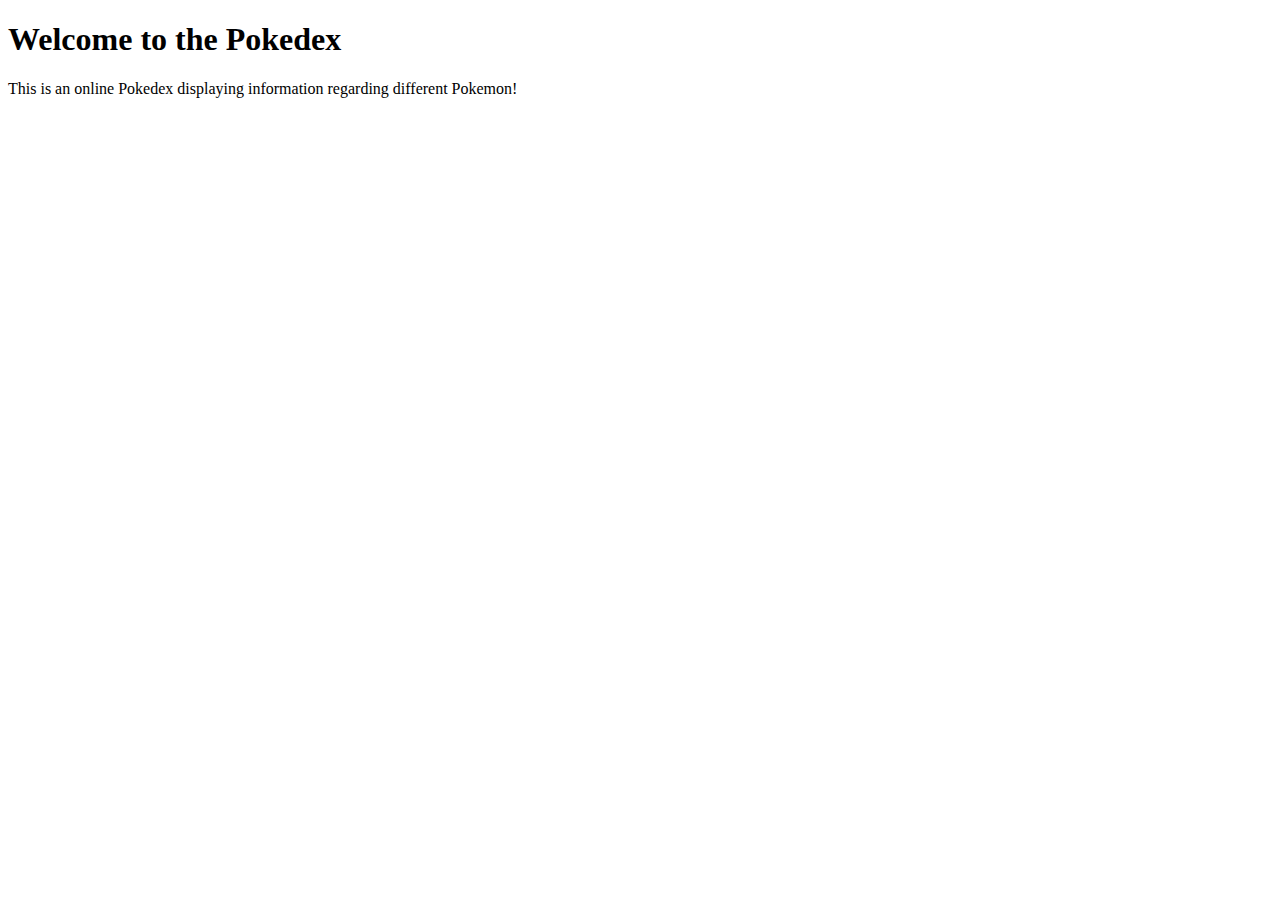
==== main.html @ 209de18d "First commit of the Dex." ====
<!DOCTYPE html>
<html lang="en">
<head>
    <meta charset="UTF-8">
    <meta name="viewport" content="width=device-width, initial-scale=1.0">
    <title>Pokedex Website</title>
</head>
<body>
    <h1>Welcome to the Pokedex</h1>
    <p1>This is an online Pokedex displaying information regarding different Pokemon!</p1>
</body>
</html>
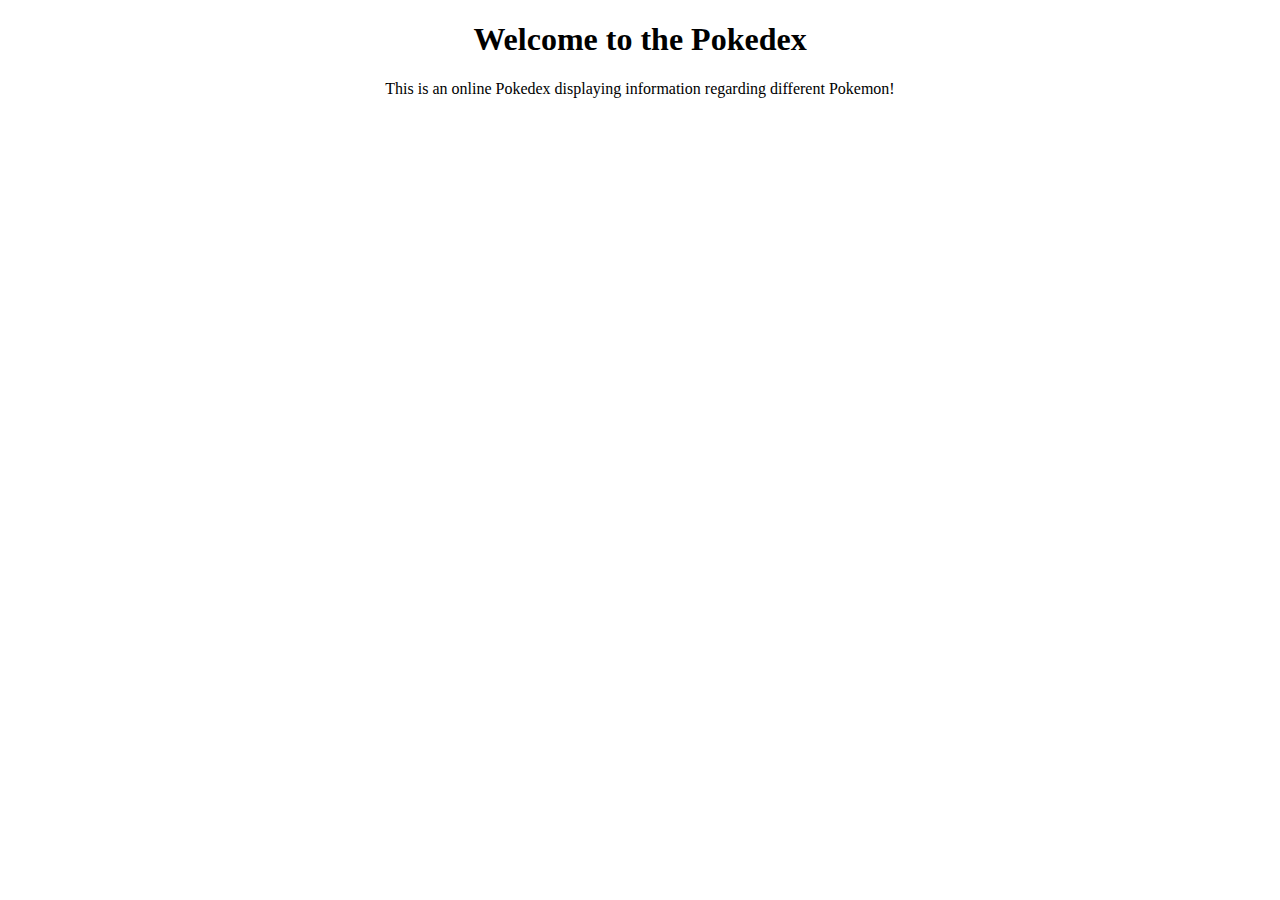
==== commit 11b272df: "adding css file to git" ====
--- a/main.html
+++ b/main.html
@@ -3,6 +3,7 @@
 <head>
     <meta charset="UTF-8">
     <meta name="viewport" content="width=device-width, initial-scale=1.0">
+    <link rel="stylesheet" href="main.css">
     <title>Pokedex Website</title>
 </head>
 <body>
--- a/main.css
+++ b/main.css
@@ -0,0 +1,11 @@
+body{
+    text-align: center;
+}
+
+h1{
+    text-align: center;
+}
+
+p1{
+    text-align: center;
+}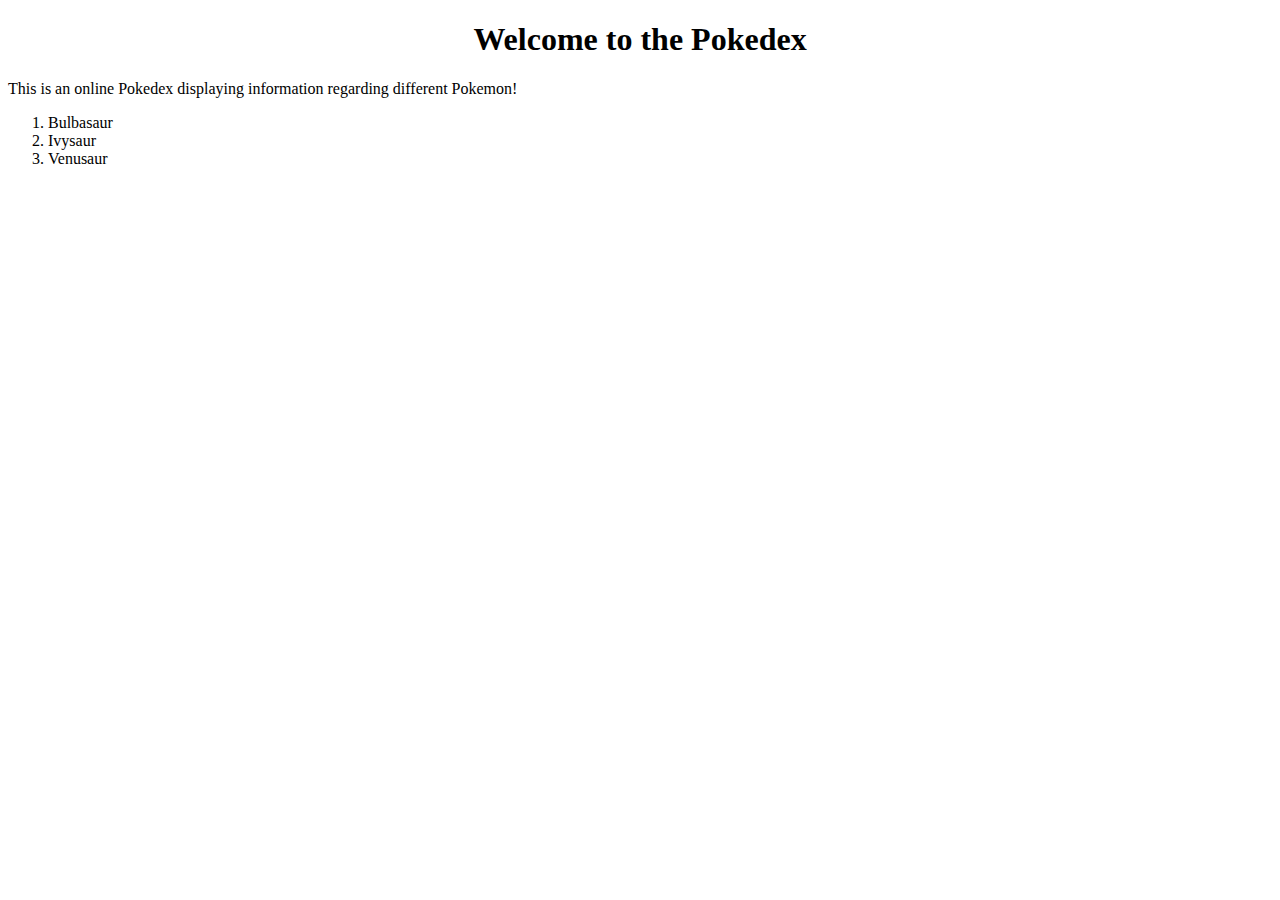
==== commit eb85c988: "added 3 pokemon testing lists" ====
--- a/main.html
+++ b/main.html
@@ -9,5 +9,10 @@
 <body>
     <h1>Welcome to the Pokedex</h1>
     <p1>This is an online Pokedex displaying information regarding different Pokemon!</p1>
+    <ol>
+        <li>Bulbasaur</li>
+        <li>Ivysaur</li>
+        <li>Venusaur</li>
+    </ol>
 </body>
 </html>--- a/main.css
+++ b/main.css
@@ -1,7 +1,3 @@
-body{
-    text-align: center;
-}
-
 h1{
     text-align: center;
 }
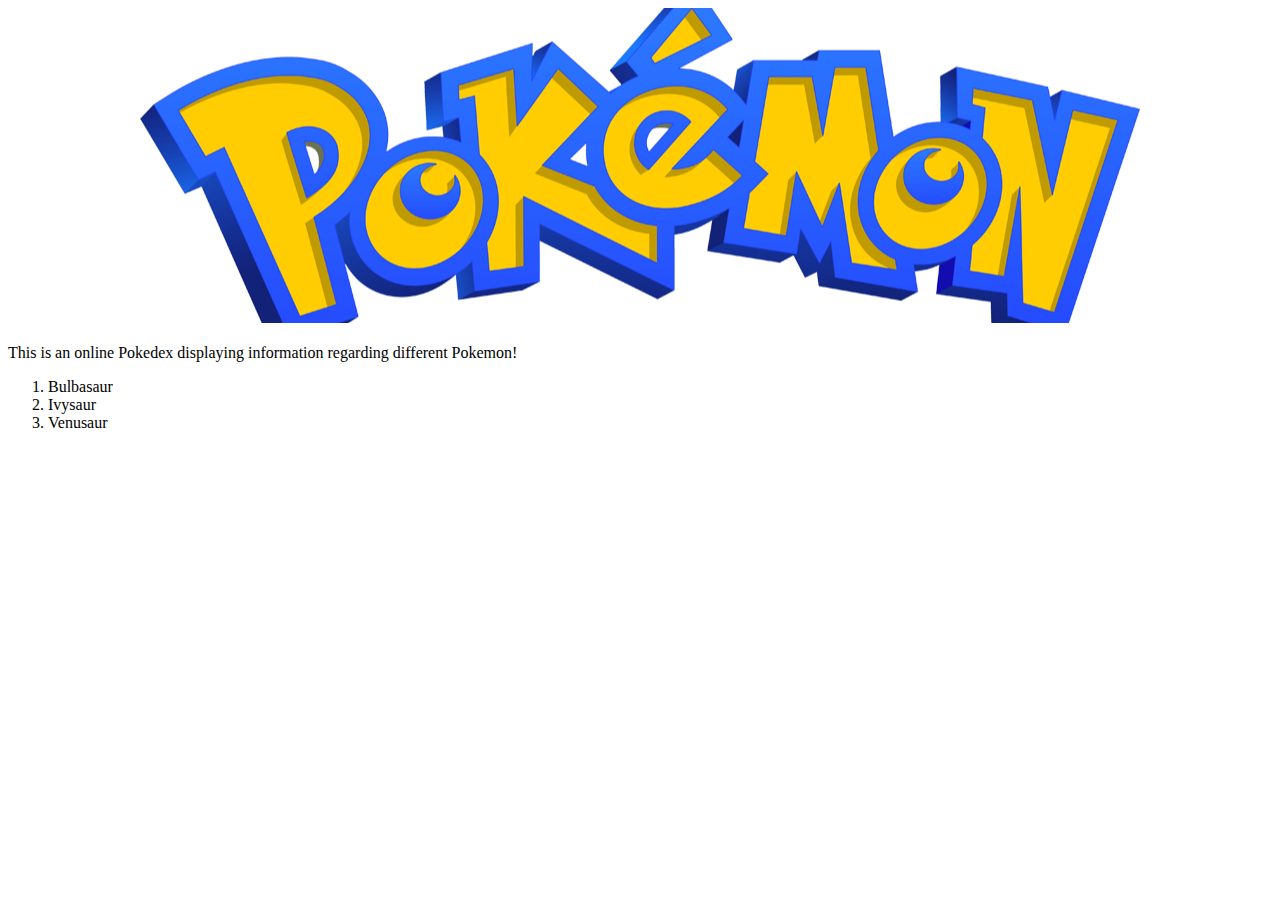
==== commit fceef6d6: "added Pokemon hero image" ====
--- a/main.html
+++ b/main.html
@@ -7,7 +7,10 @@
     <title>Pokedex Website</title>
 </head>
 <body>
-    <h1>Welcome to the Pokedex</h1>
+    <!--<img src="pokemon-png-18183.png" alt="Pokemon Logo" width="800" height="400">-->
+    <div class="hero-image">        
+    </div>
+    <h1></h1>
     <p1>This is an online Pokedex displaying information regarding different Pokemon!</p1>
     <ol>
         <li>Bulbasaur</li>
@@ -15,4 +18,4 @@
         <li>Venusaur</li>
     </ol>
 </body>
-</html>+</html> --- a/main.css
+++ b/main.css
@@ -1,5 +1,27 @@
+body, html {
+    height: 100%;
+}
+
+/* The hero image */
+.hero-image {
+  /* Use "linear-gradient" to add a darken background effect to the image (photographer.jpg). This will make the text easier to read */
+  background-image: url("pokemon-png-18183.png");
+
+  /* Set a specific height */
+  height: 35%;
+
+  /* Position and center the image to scale nicely on all screens */
+  background-position: center;
+  background-repeat: no-repeat;
+  position: relative;
+}
+
+/* Place text in the middle of the image */
+
+
 h1{
     text-align: center;
+
 }
 
 p1{
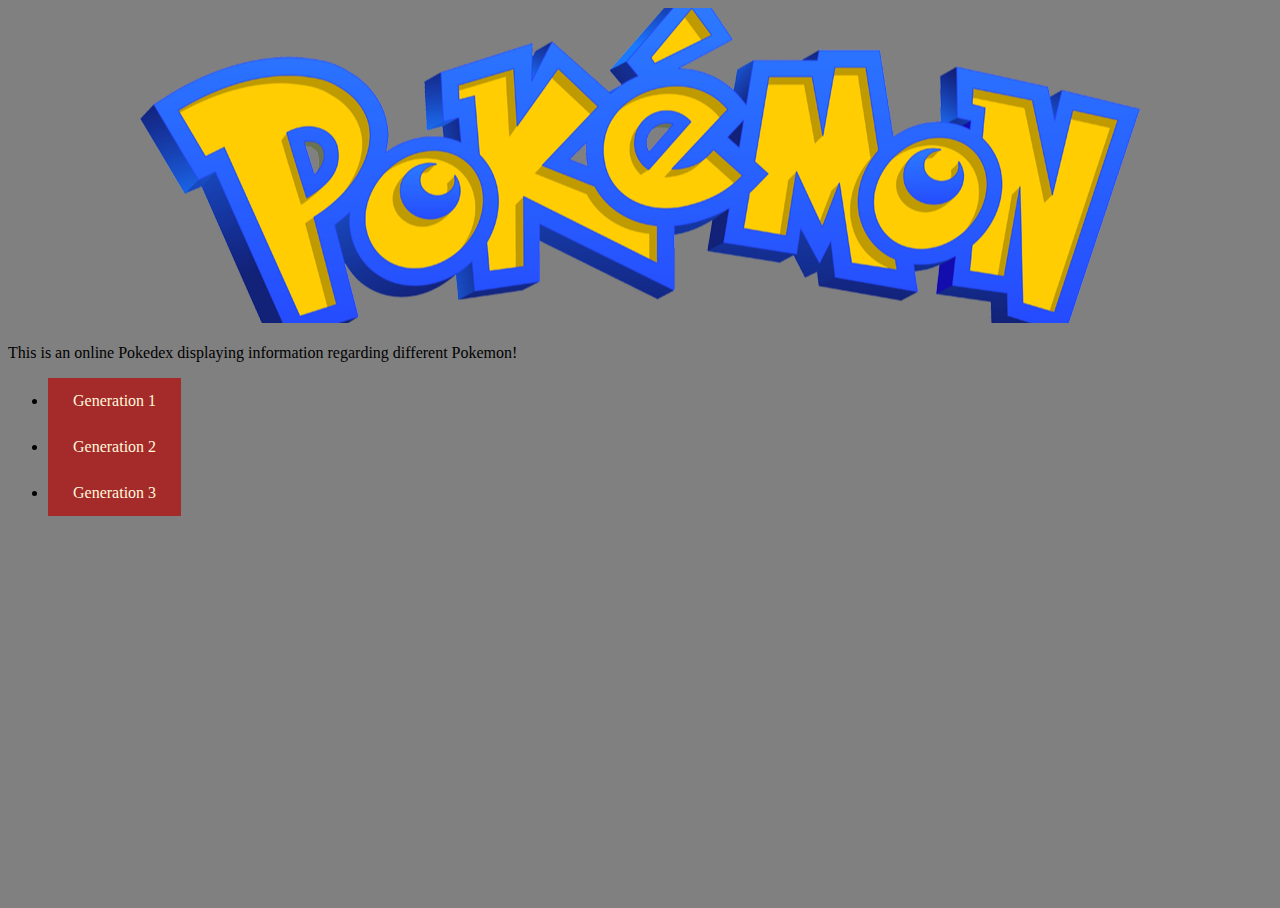
==== commit 88d9fe13: "adding links stylesheet" ====
--- a/main.html
+++ b/main.html
@@ -4,18 +4,20 @@
     <meta charset="UTF-8">
     <meta name="viewport" content="width=device-width, initial-scale=1.0">
     <link rel="stylesheet" href="main.css">
+    <link rel="stylesheet" href="links.css">
     <title>Pokedex Website</title>
 </head>
-<body>
+<body style="background-color:gray">
     <!--<img src="pokemon-png-18183.png" alt="Pokemon Logo" width="800" height="400">-->
     <div class="hero-image">        
     </div>
     <h1></h1>
     <p1>This is an online Pokedex displaying information regarding different Pokemon!</p1>
-    <ol>
-        <li>Bulbasaur</li>
-        <li>Ivysaur</li>
-        <li>Venusaur</li>
-    </ol>
+    
+        <ul>
+            <li><a href="gen1.html">Generation 1</a></li>
+            <li><a href="gen2.html">Generation 2</a></li>
+            <li><a href="gen3.html">Generation 3</a></li>
+        </ul>
 </body>
 </html> --- a/main.css
+++ b/main.css
@@ -16,9 +16,6 @@
   position: relative;
 }
 
-/* Place text in the middle of the image */
-
-
 h1{
     text-align: center;
 
@@ -26,4 +23,5 @@
 
 p1{
     text-align: center;
-}+}
+
--- a/links.css
+++ b/links.css
@@ -0,0 +1,12 @@
+a:link, a:visited{
+    background-color: brown;
+    color: cornsilk;
+    padding: 14px 25px;
+    text-align: center;
+    text-decoration: none;
+    display: inline-block;
+}
+
+a:hover, a:active{
+    background-color: darkgrey;
+}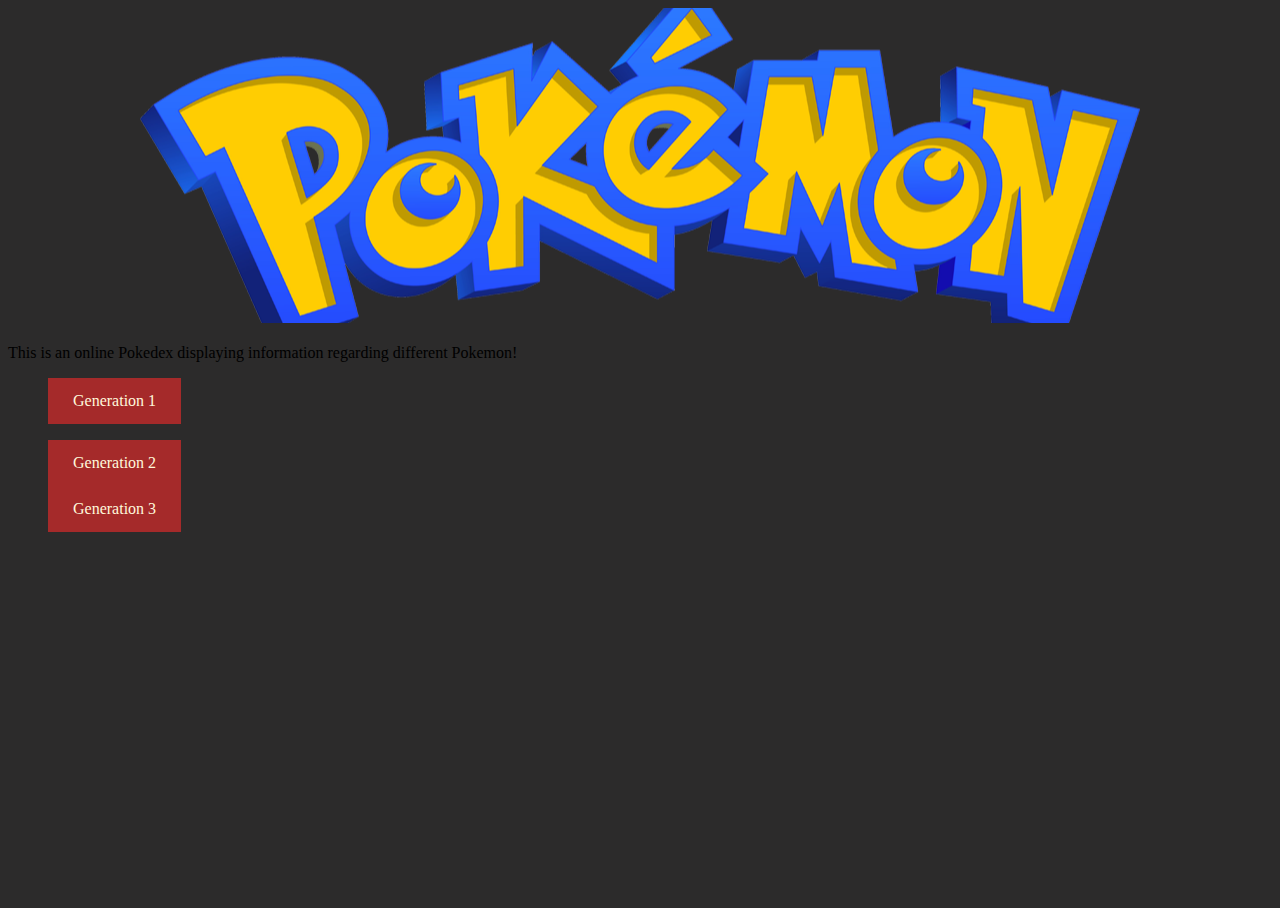
==== commit f5174f83: "BG colour update" ====
--- a/main.html
+++ b/main.html
@@ -7,17 +7,23 @@
     <link rel="stylesheet" href="links.css">
     <title>Pokedex Website</title>
 </head>
-<body style="background-color:gray">
-    <!--<img src="pokemon-png-18183.png" alt="Pokemon Logo" width="800" height="400">-->
+<body>
     <div class="hero-image">        
     </div>
     <h1></h1>
     <p1>This is an online Pokedex displaying information regarding different Pokemon!</p1>
     
-        <ul>
+    <div class="gen1">
+        <ul style="list-style-type: none;">
             <li><a href="gen1.html">Generation 1</a></li>
-            <li><a href="gen2.html">Generation 2</a></li>
-            <li><a href="gen3.html">Generation 3</a></li>
         </ul>
+    </div>
+
+    <div>
+        <ul style="list-style-type: none;">
+        <li><a href="gen2.html">Generation 2</a></li>
+        <li><a href="gen3.html">Generation 3</a></li>
+    </ul>
+    </div>
 </body>
 </html> --- a/main.css
+++ b/main.css
@@ -1,3 +1,7 @@
+body{
+    background-color:rgb(44, 43, 43)
+}
+
 body, html {
     height: 100%;
 }
